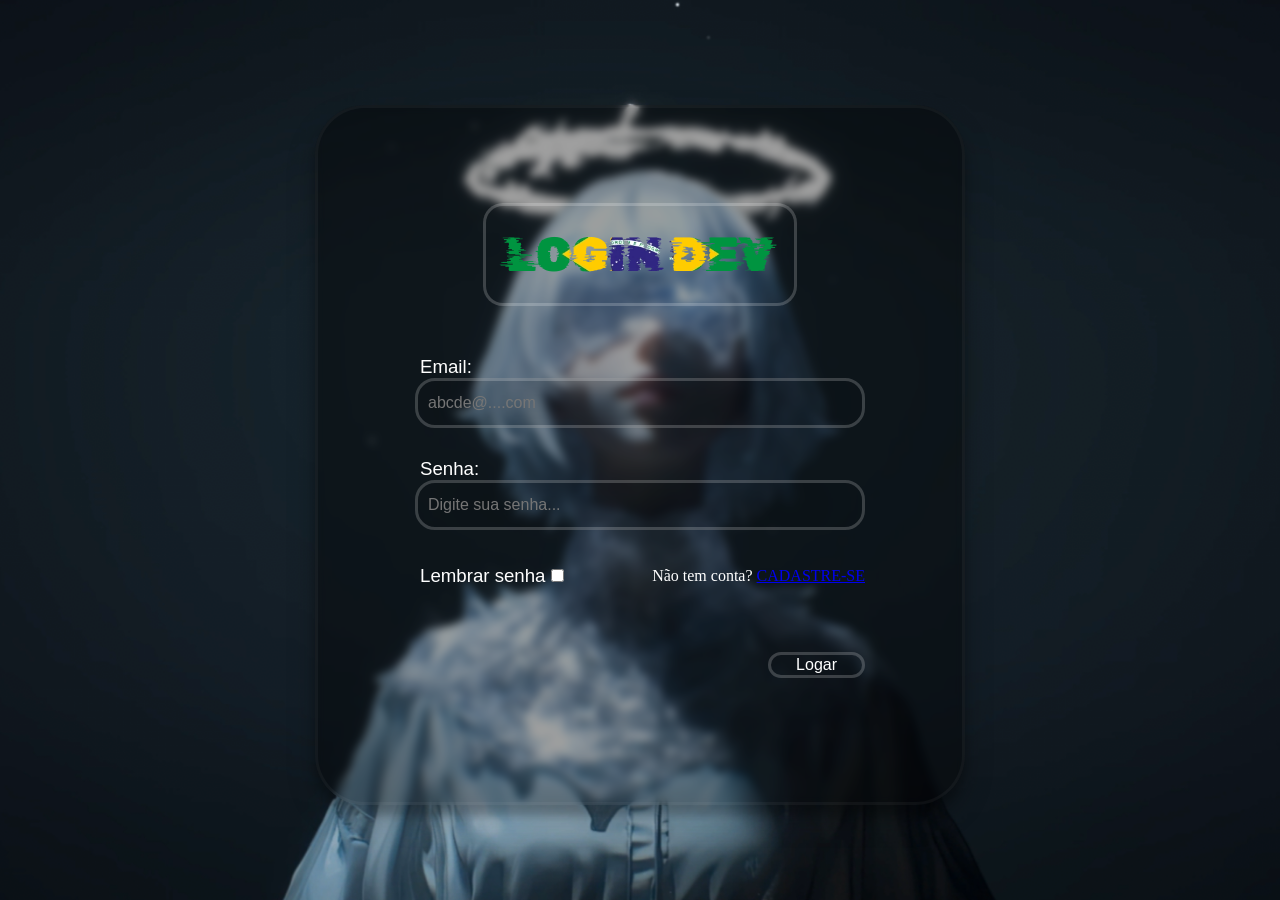
==== index.html @ 6e2a1228 "ajustes" ====
<!DOCTYPE html>
<html lang="pt-br">

<head>
    <meta charset="UTF-8">
    <meta name="viewport" content="width=device-width, initial-scale=1.0">
    <link rel="stylesheet" href="login.css">

    <title>Login</title>
</head>

<body>
    <main>
        <h1>LOGIN DEV</h1>
        <form>
            <div class="email">
                <label for="email">Email: </label><br>
                <input type="email" name="email" id="email" placeholder="abcde@....com">
            </div>
            <div class="senha">
                <label for="senha">Senha: </label><br>
                <input type="password" name="senha" id="pass" placeholder="Digite sua senha...">
            </div>
            <div class="logar">
                <label id="checkbox">Lembrar senha <input type="checkbox" id="caixa"></label>
                <p>Não tem conta? <a href="cadastro.html">CADASTRE-SE</a></p>
            </div>
            <div class="botaocfg">
                <button type="submit" id="botao">Logar</button>
            </div>
        </form>
    </main>
</body>

</html>
---- login.css ----
@import url('https://fonts.googleapis.com/css2?family=Chiron+Sung+HK:ital,wght@0,200..900;1,200..900&family=Rubik+Glitch&display=swap');
* {
    margin: 0;
    padding: 0;
    box-sizing: border-box;
}

body {
     background-image: url(img/Captura\ de\ tela\ 2026-02-27\ 184431\ -\ Copia.png);
    background-position: center;
    background-size: cover;
    display: flex;
    justify-content: center;
    align-items: center;
    height: 100vh;
    width: 100%;

}

main {
    margin: 10px 0px 0px 0px;
    gap: 50px;
    border: solid #ffffff0a;
    border-radius: 50px;
    box-shadow: rgba(0, 0, 0, 0.25) 0px 14px 28px, rgba(0, 0, 0, 0.22) 0px 10px 10px;
    background-color: #00000060;
    backdrop-filter: blur(4px);
    width: 650px;
    height: 700px;
    display: flex;
    align-items: center;
    justify-content: center;
    flex-direction: column;
   

}

form {
    display: flex;
    flex-direction: column;
    gap: 30px;
}


h1 {
    padding: 20px;
    font-family: Arial, Helvetica, sans-serif;
    font-size: 3em;
    color: #fff;
    border-radius: 20px;
    border: solid #ffffff31;
    font-family: "Rubik Glitch", system-ui;
    font-weight: 400;
    font-style: normal;
    cursor: pointer;
    text-decoration: none;
    background: url(img/960px-Flag_of_Brazil.svg.webp);
    -webkit-text-fill-color: transparent;
    -webkit-background-clip: text;
    background-position: center;
    background-size: cover;
}
label {
    margin: 5px;
    font-size: 14pt;
    font-family: Arial, Helvetica, sans-serif;
    color: #fff;
}
.email input {
    width: 450px;
    height: 50px;
    padding: 10px;
    color: #fff;
    font-size: 16px;
    border-radius: 20px;
    border: solid #ffffff31;
    background-color: transparent;
    backdrop-filter: blur(50px);
    outline: none;
}
.senha input {
    width: 450px;
    height: 50px;
    padding: 10px;
    color: #fff;
    font-size: 16px;
    border-radius: 20px;
    border: solid #ffffff31;
    background-color: transparent;
    backdrop-filter: blur(50px);
    outline: none;
}
.logar {
    color: #fff;
    display: flex;
    justify-content: space-between;
    align-items: center;
    
}

.botaocfg {
    color: #fff;
    display: flex;
    justify-content: end;
    
}

#botao {
  
    margin: 30px 0 30px 0px;
    padding: 1px 25px;
    font-size: 12pt;
    border: solid #ffffff31;
    border-radius: 20px;
    color: white;
    background-color: transparent;

}
#botao:hover {

    border: solid #ffffff31;
    border-radius: 20px;
    color: white;
    background-color: #00000091;
    cursor: pointer;
}
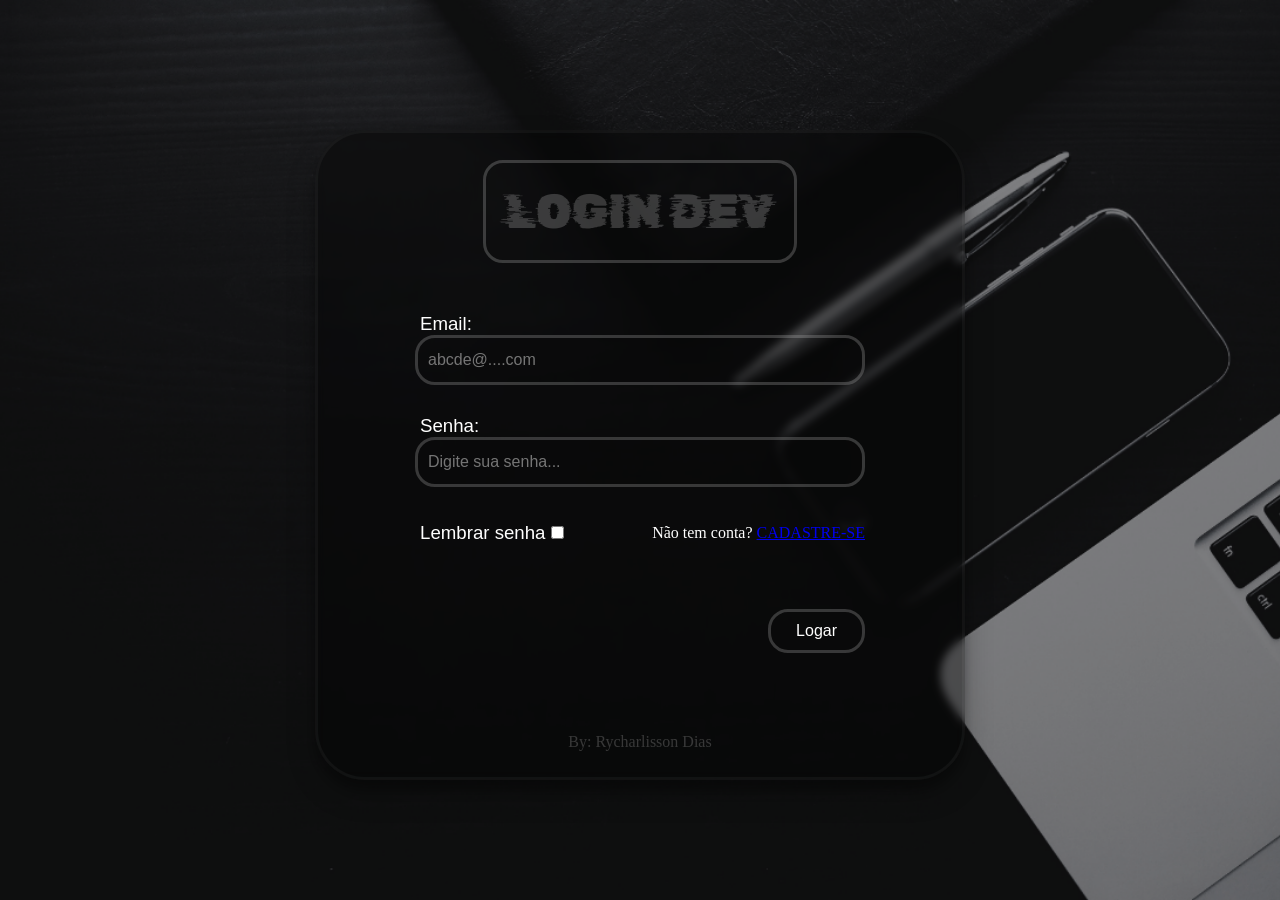
==== commit e842e03c: "ajuste do background" ====
--- a/index.html
+++ b/index.html
@@ -29,7 +29,9 @@
                 <button type="submit" id="botao">Logar</button>
             </div>
         </form>
+        <p id="signature">By: Rycharlisson Dias</p>
     </main>
+    
 </body>
 
 </html>
--- a/login.css
+++ b/login.css
@@ -6,7 +6,7 @@
 }
 
 body {
-     background-image: url(img/Captura\ de\ tela\ 2026-02-27\ 184431\ -\ Copia.png);
+    background-image: url(img/background1.png);
     background-position: center;
     background-size: cover;
     display: flex;
@@ -26,7 +26,7 @@
     background-color: #00000060;
     backdrop-filter: blur(4px);
     width: 650px;
-    height: 700px;
+    height: 650px;
     display: flex;
     align-items: center;
     justify-content: center;
@@ -46,17 +46,13 @@
     padding: 20px;
     font-family: Arial, Helvetica, sans-serif;
     font-size: 3em;
-    color: #fff;
     border-radius: 20px;
     border: solid #ffffff31;
     font-family: "Rubik Glitch", system-ui;
     font-weight: 400;
     font-style: normal;
-    cursor: pointer;
-    text-decoration: none;
-    background: url(img/960px-Flag_of_Brazil.svg.webp);
-    -webkit-text-fill-color: transparent;
-    -webkit-background-clip: text;
+    cursor: text;
+    -webkit-text-fill-color: #ffffff31;
     background-position: center;
     background-size: cover;
 }
@@ -108,7 +104,7 @@
 #botao {
   
     margin: 30px 0 30px 0px;
-    padding: 1px 25px;
+    padding: 10px 25px;
     font-size: 12pt;
     border: solid #ffffff31;
     border-radius: 20px;
@@ -123,4 +119,12 @@
     color: white;
     background-color: #00000091;
     cursor: pointer;
+}
+#signature{
+ color: #ffffff31;
+ cursor: pointer;
+}
+#signature:hover{
+
+    color: white;
 }
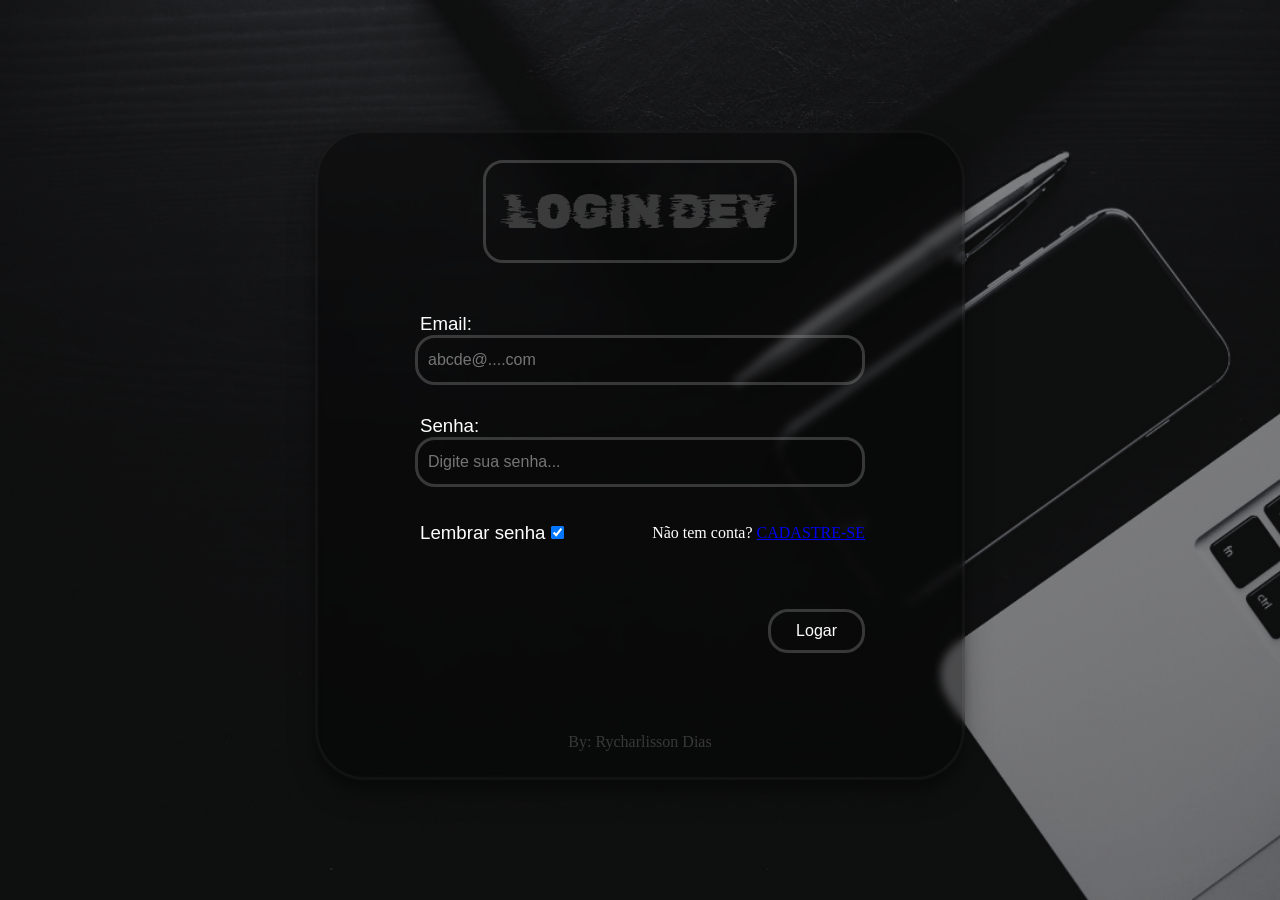
==== commit 48802b62: "Adicionei obrigatóriedade nos campos da pagina de login" ====
--- a/index.html
+++ b/index.html
@@ -15,14 +15,14 @@
         <form>
             <div class="email">
                 <label for="email">Email: </label><br>
-                <input type="email" name="email" id="email" placeholder="abcde@....com">
+                <input type="email" name="email" id="email" placeholder="abcde@....com" required>
             </div>
             <div class="senha">
                 <label for="senha">Senha: </label><br>
-                <input type="password" name="senha" id="pass" placeholder="Digite sua senha...">
+                <input type="password" name="senha" id="pass" placeholder="Digite sua senha..." required>
             </div>
             <div class="logar">
-                <label id="checkbox">Lembrar senha <input type="checkbox" id="caixa"></label>
+                <label id="checkbox">Lembrar senha <input type="checkbox" id="caixa" checked></label>
                 <p>Não tem conta? <a href="cadastro.html">CADASTRE-SE</a></p>
             </div>
             <div class="botaocfg">
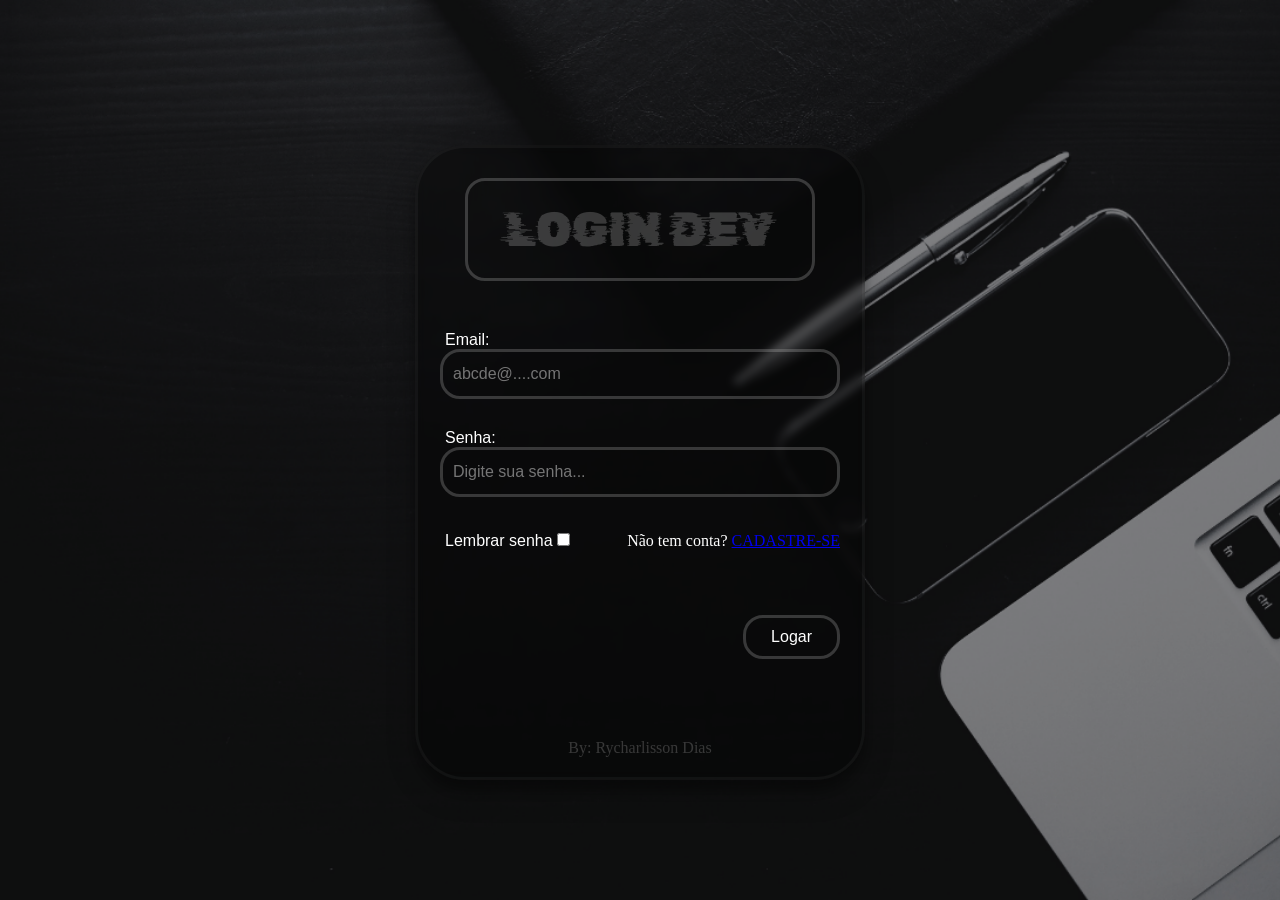
==== commit 632df934: "responsivity ATT v1.0" ====
--- a/index.html
+++ b/index.html
@@ -15,14 +15,14 @@
         <form>
             <div class="email">
                 <label for="email">Email: </label><br>
-                <input type="email" name="email" id="email" placeholder="abcde@....com" required>
+                <input type="email" name="email" id="email" placeholder="abcde@....com">
             </div>
             <div class="senha">
                 <label for="senha">Senha: </label><br>
-                <input type="password" name="senha" id="pass" placeholder="Digite sua senha..." required>
+                <input type="password" name="senha" id="pass" placeholder="Digite sua senha...">
             </div>
             <div class="logar">
-                <label id="checkbox">Lembrar senha <input type="checkbox" id="caixa" checked></label>
+                <label id="checkbox">Lembrar senha <input type="checkbox" id="caixa"></label>
                 <p>Não tem conta? <a href="cadastro.html">CADASTRE-SE</a></p>
             </div>
             <div class="botaocfg">
@@ -31,7 +31,7 @@
         </form>
         <p id="signature">By: Rycharlisson Dias</p>
     </main>
-    
+
 </body>
 
 </html>
--- a/login.css
+++ b/login.css
@@ -1,4 +1,5 @@
 @import url('https://fonts.googleapis.com/css2?family=Chiron+Sung+HK:ital,wght@0,200..900;1,200..900&family=Rubik+Glitch&display=swap');
+
 * {
     margin: 0;
     padding: 0;
@@ -18,20 +19,22 @@
 }
 
 main {
-    margin: 10px 0px 0px 0px;
+    margin: 25px 0px 0px 0px;
     gap: 50px;
     border: solid #ffffff0a;
     border-radius: 50px;
     box-shadow: rgba(0, 0, 0, 0.25) 0px 14px 28px, rgba(0, 0, 0, 0.22) 0px 10px 10px;
     background-color: #00000060;
     backdrop-filter: blur(4px);
-    width: 650px;
-    height: 650px;
+    width: 100%;
+    max-width: 450px;
+    height: 100%;
+    max-height: 635px;
     display: flex;
     align-items: center;
     justify-content: center;
     flex-direction: column;
-   
+
 
 }
 
@@ -39,10 +42,13 @@
     display: flex;
     flex-direction: column;
     gap: 30px;
+    max-width: 400px;
+    width: 100%;
 }
 
 
 h1 {
+    text-align: center;
     padding: 20px;
     font-family: Arial, Helvetica, sans-serif;
     font-size: 3em;
@@ -55,15 +61,25 @@
     -webkit-text-fill-color: #ffffff31;
     background-position: center;
     background-size: cover;
+    max-width: 350px;
+    width: 100%;
+    max-height: 200px;
+    height: 100%;
+    margin-top: 60px;
 }
+
 label {
     margin: 5px;
-    font-size: 14pt;
+    font-size: 12pt;
     font-family: Arial, Helvetica, sans-serif;
     color: #fff;
+    
+    
 }
+
 .email input {
-    width: 450px;
+    width: 100%;
+    max-width: 450px;
     height: 50px;
     padding: 10px;
     color: #fff;
@@ -74,8 +90,10 @@
     backdrop-filter: blur(50px);
     outline: none;
 }
+
 .senha input {
-    width: 450px;
+    width: 100%;
+    max-width: 450px;
     height: 50px;
     padding: 10px;
     color: #fff;
@@ -86,23 +104,24 @@
     backdrop-filter: blur(50px);
     outline: none;
 }
+
 .logar {
     color: #fff;
     display: flex;
     justify-content: space-between;
     align-items: center;
-    
+
 }
 
 .botaocfg {
     color: #fff;
     display: flex;
     justify-content: end;
-    
+
 }
 
 #botao {
-  
+
     margin: 30px 0 30px 0px;
     padding: 10px 25px;
     font-size: 12pt;
@@ -112,6 +131,7 @@
     background-color: transparent;
 
 }
+
 #botao:hover {
 
     border: solid #ffffff31;
@@ -120,11 +140,14 @@
     background-color: #00000091;
     cursor: pointer;
 }
-#signature{
- color: #ffffff31;
- cursor: pointer;
+
+#signature {
+    color: #ffffff31;
+    cursor: pointer;
+    margin-bottom: 50px;
 }
-#signature:hover{
+
+#signature:hover {
 
     color: white;
 }
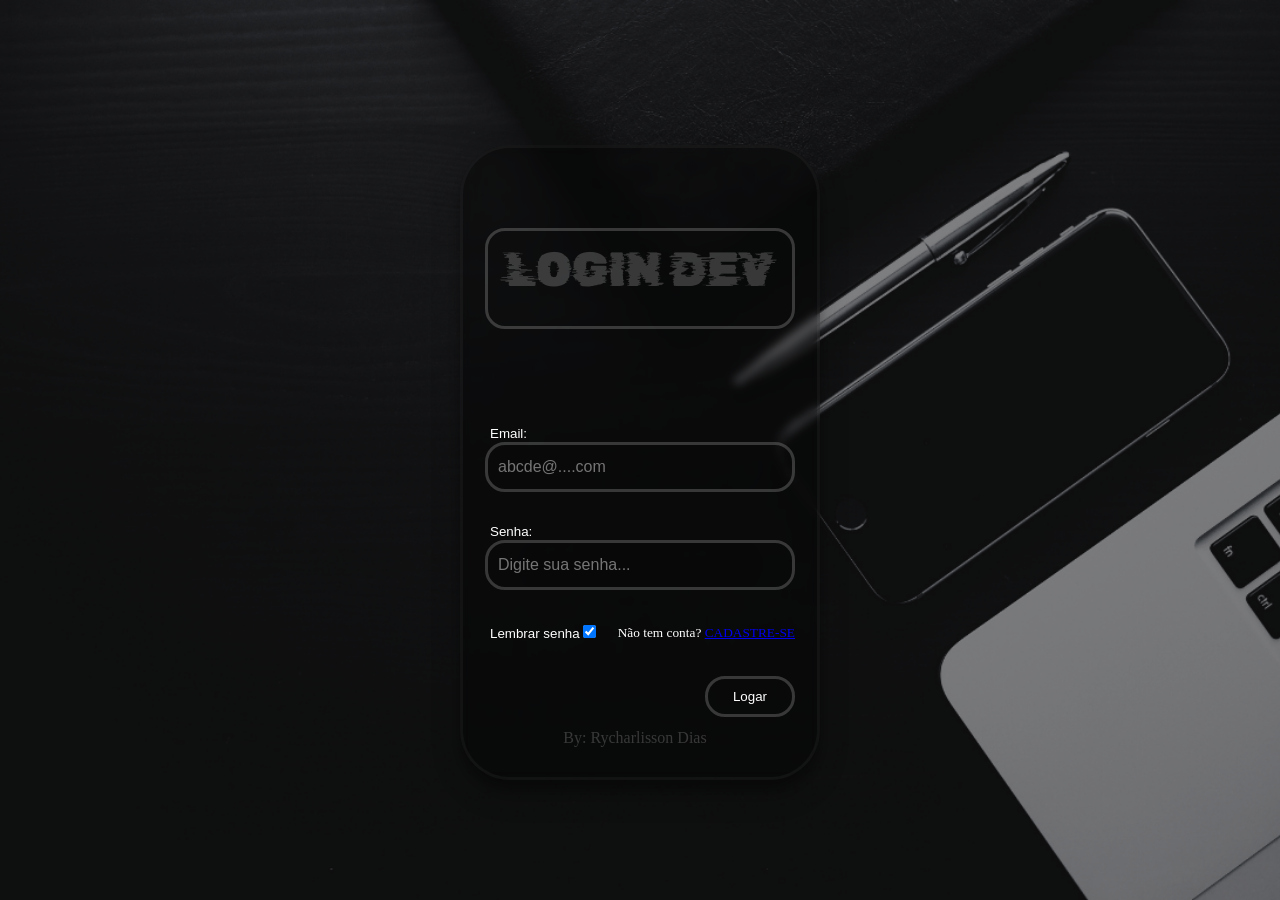
==== commit dfe74207: "adicionando obrigatóriedade nos campos" ====
--- a/index.html
+++ b/index.html
@@ -15,14 +15,14 @@
         <form>
             <div class="email">
                 <label for="email">Email: </label><br>
-                <input type="email" name="email" id="email" placeholder="abcde@....com">
+                <input type="email" name="email" id="email" placeholder="abcde@....com" required>
             </div>
             <div class="senha">
                 <label for="senha">Senha: </label><br>
-                <input type="password" name="senha" id="pass" placeholder="Digite sua senha...">
+                <input type="password" name="senha" id="pass" placeholder="Digite sua senha..." required>
             </div>
             <div class="logar">
-                <label id="checkbox">Lembrar senha <input type="checkbox" id="caixa"></label>
+                <label id="checkbox">Lembrar senha <input type="checkbox" id="caixa" checked></label>
                 <p>Não tem conta? <a href="cadastro.html">CADASTRE-SE</a></p>
             </div>
             <div class="botaocfg">
--- a/login.css
+++ b/login.css
@@ -27,7 +27,7 @@
     background-color: #00000060;
     backdrop-filter: blur(4px);
     width: 100%;
-    max-width: 450px;
+    max-width: 360px;
     height: 100%;
     max-height: 635px;
     display: flex;
@@ -42,14 +42,15 @@
     display: flex;
     flex-direction: column;
     gap: 30px;
-    max-width: 400px;
+    margin-top: 45px;
+    max-width: 310px;
     width: 100%;
 }
 
 
 h1 {
     text-align: center;
-    padding: 20px;
+    padding: 10px;
     font-family: Arial, Helvetica, sans-serif;
     font-size: 3em;
     border-radius: 20px;
@@ -61,16 +62,16 @@
     -webkit-text-fill-color: #ffffff31;
     background-position: center;
     background-size: cover;
-    max-width: 350px;
+    max-width: 310px;
     width: 100%;
     max-height: 200px;
     height: 100%;
-    margin-top: 60px;
+    margin-top: 80px;
 }
 
 label {
     margin: 5px;
-    font-size: 12pt;
+    font-size: 10pt;
     font-family: Arial, Helvetica, sans-serif;
     color: #fff;
     
@@ -110,6 +111,8 @@
     display: flex;
     justify-content: space-between;
     align-items: center;
+    font-size: 10pt;
+    
 
 }
 
@@ -117,14 +120,16 @@
     color: #fff;
     display: flex;
     justify-content: end;
+    font-size: 10pt;
+    margin-bottom: 30px;
 
 }
 
 #botao {
 
-    margin: 30px 0 30px 0px;
+    margin:0px 0 30px 0px;
     padding: 10px 25px;
-    font-size: 12pt;
+    font-size: 10pt;
     border: solid #ffffff31;
     border-radius: 20px;
     color: white;
@@ -144,10 +149,13 @@
 #signature {
     color: #ffffff31;
     cursor: pointer;
-    margin-bottom: 50px;
+    position: absolute;
+    margin-top: 550px;
+    margin-right: 10px;
 }
 
 #signature:hover {
 
     color: white;
+    
 }
